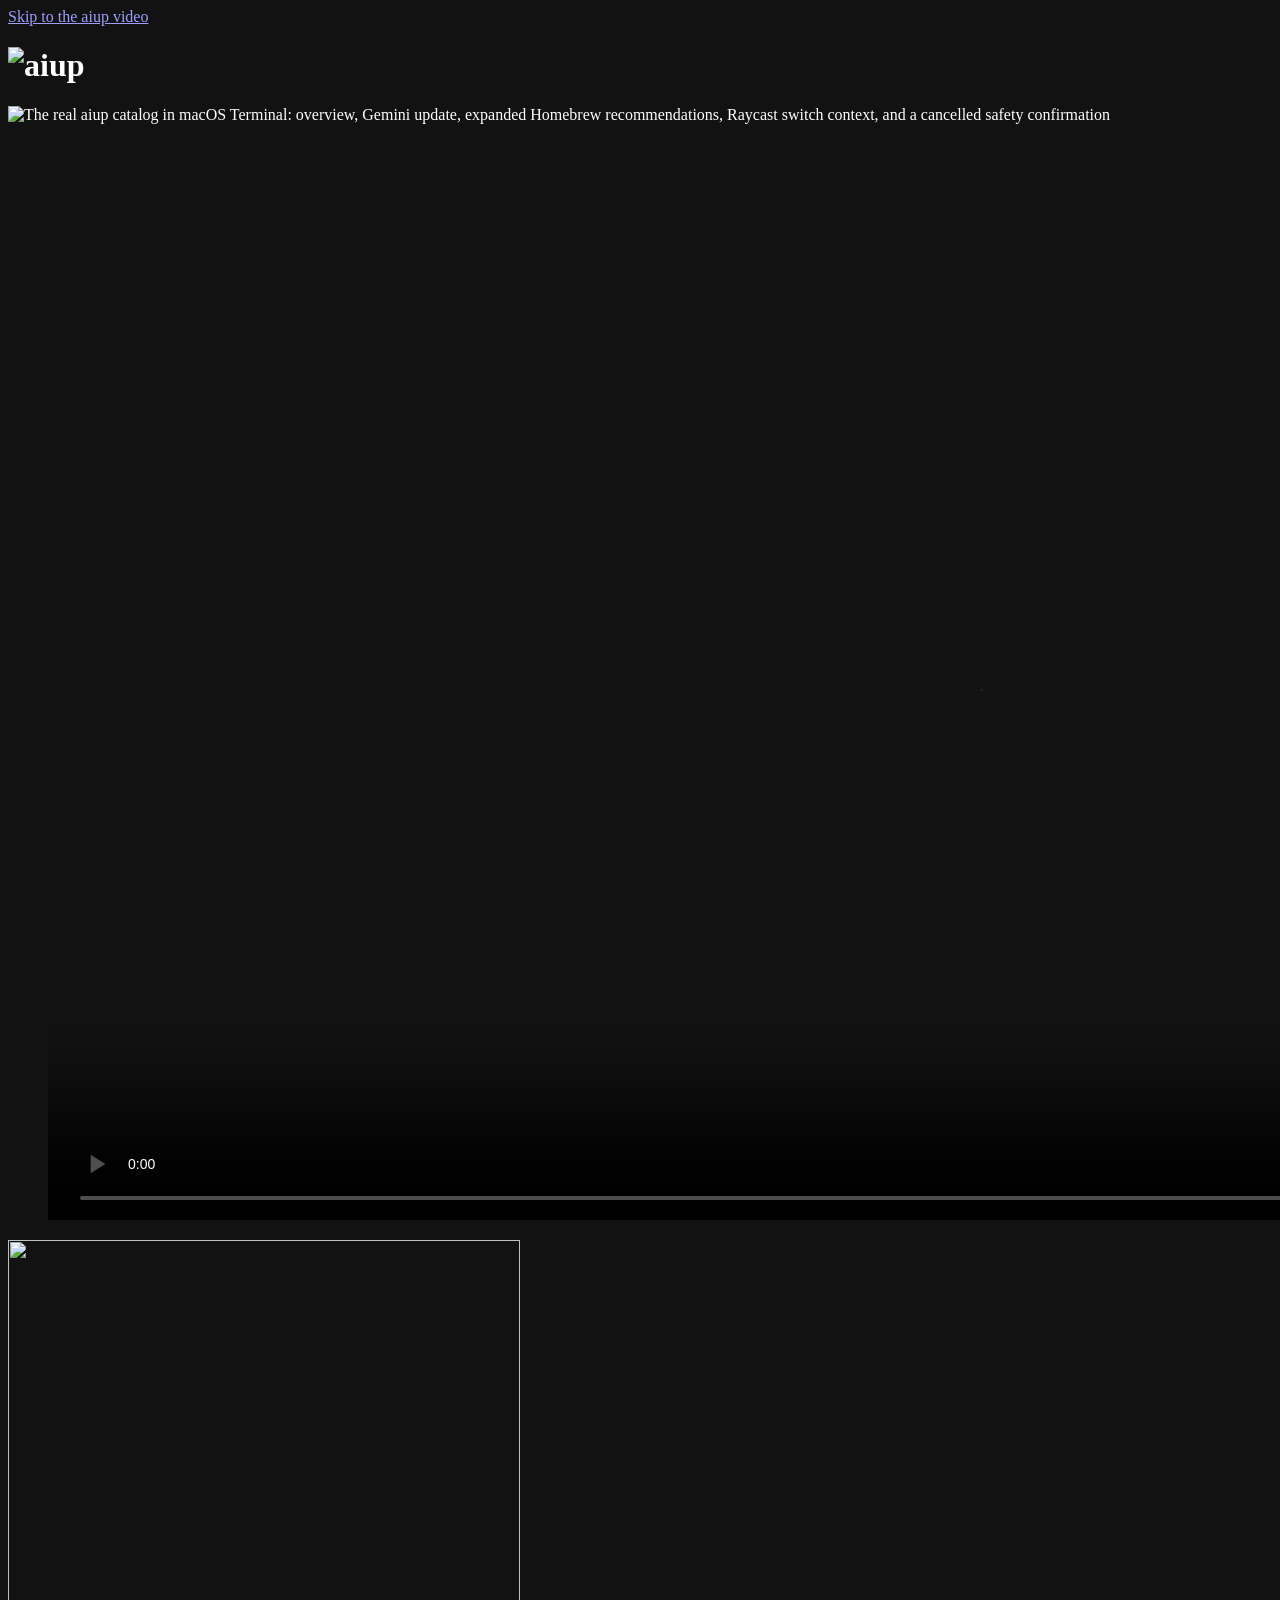
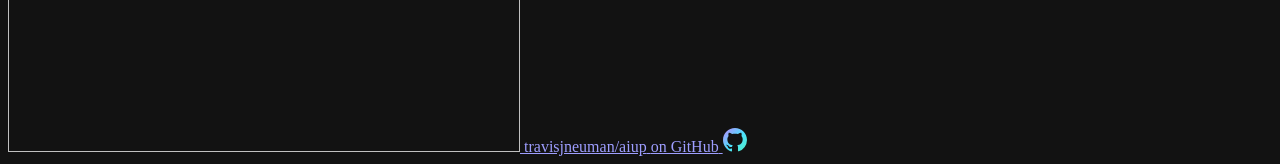
==== site/index.html @ 7ae1a1d0 "Release 2026.11.03-02: Linux and Windows runtime and installers, catalog 293, review fixes" ====
<!DOCTYPE html>
<html lang="en">
<head>
  <meta charset="utf-8" />
  <meta name="viewport" content="width=device-width, initial-scale=1" />
  <title>aiup | macOS AI and developer tool manager</title>
  <meta name="description" content="aiup is a local-first macOS terminal interface for scanning, updating, installing, removing, and browsing reviewed AI and developer tools." />
  <meta name="robots" content="index, follow, max-image-preview:large" />
  <meta name="author" content="Travis J. Neuman" />
  <meta name="theme-color" content="#0b0c23" />
  <meta name="color-scheme" content="dark" />
  <link rel="canonical" href="https://aiup.neuman.dev/" />
  <link rel="alternate" type="text/plain" href="https://aiup.neuman.dev/llms.txt" title="aiup overview for language models" />

  <link rel="icon" type="image/svg+xml" href="/brand/derived/favicon.svg?v=20261014-04" />
  <link rel="icon" href="/favicon.ico?v=20261014-04" sizes="16x16 32x32 48x48" />
  <link rel="icon" type="image/png" sizes="16x16" href="/favicon-16.png?v=20261014-04" />
  <link rel="icon" type="image/png" sizes="32x32" href="/favicon-32.png?v=20261014-04" />
  <link rel="icon" type="image/png" sizes="48x48" href="/favicon-48.png?v=20261014-04" />
  <link rel="icon" type="image/png" sizes="192x192" href="/brand/derived/favicon-192.png?v=20261014-04" />
  <link rel="apple-touch-icon" sizes="180x180" href="/apple-touch-icon.png?v=20261014-04" />
  <link rel="manifest" href="/manifest.webmanifest?v=20261014-04" />

  <meta property="og:type" content="website" />
  <meta property="og:site_name" content="aiup" />
  <meta property="og:locale" content="en_US" />
  <meta property="og:title" content="aiup | macOS AI and developer tool manager" />
  <meta property="og:description" content="aiup is a local-first macOS terminal interface for scanning, updating, installing, removing, and browsing reviewed AI and developer tools." />
  <meta property="og:url" content="https://aiup.neuman.dev/" />
  <meta property="og:image" content="https://aiup.neuman.dev/brand/derived/og.png?v=20261014-04" />
  <meta property="og:image:secure_url" content="https://aiup.neuman.dev/brand/derived/og.png?v=20261014-04" />
  <meta property="og:image:type" content="image/png" />
  <meta property="og:image:width" content="1200" />
  <meta property="og:image:height" content="630" />
  <meta property="og:image:alt" content="aiup logo and the words Your tool stack. One list. next to the aiup catalog list in macOS Terminal." />
  <link rel="image_src" href="https://aiup.neuman.dev/brand/derived/og.png?v=20261014-04" />

  <meta name="twitter:card" content="summary_large_image" />
  <meta name="twitter:title" content="aiup | macOS AI and developer tool manager" />
  <meta name="twitter:description" content="aiup is a local-first macOS terminal interface for scanning, updating, installing, removing, and browsing reviewed AI and developer tools." />
  <meta name="twitter:image" content="https://aiup.neuman.dev/brand/derived/og.png?v=20261014-04" />
  <meta name="twitter:image:alt" content="aiup logo and the words Your tool stack. One list. next to the aiup catalog list in macOS Terminal." />

  <link rel="stylesheet" href="/styles.css?v=20261014-04" />

  <script type="application/ld+json">
  {
  "@context": "https://schema.org",
  "@graph": [
    {
      "@type": "WebSite",
      "@id": "https://aiup.neuman.dev/#website",
      "url": "https://aiup.neuman.dev/",
      "name": "aiup",
      "description": "aiup is a local-first macOS terminal interface for scanning, updating, installing, removing, and browsing reviewed AI and developer tools.",
      "inLanguage": "en-US",
      "author": {
        "@id": "https://aiup.neuman.dev/#author"
      }
    },
    {
      "@type": "SoftwareApplication",
      "@id": "https://aiup.neuman.dev/#software",
      "name": "aiup",
      "url": "https://aiup.neuman.dev/",
      "image": "https://aiup.neuman.dev/brand/derived/og.png?v=20261014-04",
      "logo": "https://aiup.neuman.dev/brand/derived/icon-512.png?v=20261014-04",
      "description": "A local-first macOS terminal interface for scanning, maintaining, installing, removing, and browsing reviewed AI and developer tools.",
      "softwareVersion": "2026.11.03-02",
      "applicationCategory": "DeveloperApplication",
      "applicationSubCategory": "Software management",
      "operatingSystem": "macOS 14 or later",
      "requirements": "macOS 14+, Bash 3+, Python 3, and curl. Homebrew manages the required fzf interface.",
      "isAccessibleForFree": true,
      "license": "https://github.com/travisjneuman/aiup/blob/main/LICENSE",
      "codeRepository": "https://github.com/travisjneuman/aiup",
      "downloadUrl": "https://github.com/travisjneuman/aiup",
      "softwareHelp": "https://github.com/travisjneuman/aiup#readme",
      "author": {
        "@id": "https://aiup.neuman.dev/#author"
      },
      "offers": {
        "@type": "Offer",
        "price": "0",
        "priceCurrency": "USD"
      },
      "additionalProperty": [
        {
          "@type": "PropertyValue",
          "propertyID": "catalog-tools",
          "name": "Catalog tools",
          "value": 293,
          "description": "Curated manifest entries; not installed tools or Homebrew recommendations."
        }
      ]
    },
    {
      "@type": "Person",
      "@id": "https://aiup.neuman.dev/#author",
      "name": "Travis J. Neuman",
      "url": "https://github.com/travisjneuman"
    }
  ]
}
  </script>
</head>
<body>
  <a class="skip-link" href="#aiup-video">Skip to the aiup video</a>

  <main class="stage" id="main-content">
    <header class="identity">
      <h1>
        <img class="lockup" src="/brand/derived/lockup.svg?v=20261014-04" width="1280" height="480" alt="aiup" />
      </h1>
      <picture class="tui" id="primary-tui">
        <source media="(prefers-reduced-motion: reduce)" srcset="/media/aiup-list-poster.png?v=20261014-04" />
        <img src="/media/aiup-list.gif?v=20261014-04" alt="The real aiup catalog in macOS Terminal: overview, Gemini update, expanded Homebrew recommendations, Raycast switch context, and a cancelled safety confirmation" width="1020" height="618" decoding="async" />
      </picture>
    </header>

    <figure class="film">
      <video class="brag" id="aiup-video" controls autoplay muted playsinline width="1920" height="1080" poster="/media/aiup-brag-poster.jpg?v=20261014-04" aria-label="A 32 second video about aiup. It starts muted and has music. Run aiup to update every tool you have installed, or run aiup list to browse, search and switch tools in one list.">
        <source src="/media/aiup-brag.mp4?v=20261014-04" type="video/mp4" />
      </video>
    </figure>
  </main>

  <footer class="site-footer">
    <a class="github-link" href="https://github.com/travisjneuman/aiup">
      <img src="/brand/derived/mark.svg?v=20261014-04" width="512" height="512" alt="" aria-hidden="true" />
      <span>travisjneuman/aiup</span>
      <span class="visually-hidden">on GitHub</span>
      <svg class="github-icon" viewBox="0 0 16 16" width="24" height="24" aria-hidden="true" focusable="false">
        <defs>
          <linearGradient id="github-fill" x1="0" y1="0" x2="16" y2="16" gradientUnits="userSpaceOnUse">
            <stop stop-color="#c084fc" /><stop offset="0.52" stop-color="#4de0ff" /><stop offset="1" stop-color="#4ef0c4" />
          </linearGradient>
        </defs>
        <path fill="url(#github-fill)" d="M8 0C3.58 0 0 3.58 0 8c0 3.54 2.29 6.53 5.47 7.59.4.07.55-.17.55-.38 0-.19-.01-.82-.01-1.49-2.01.37-2.53-.49-2.69-.94-.09-.23-.48-.94-.82-1.13-.28-.15-.68-.52-.01-.53.63-.01 1.08.58 1.23.73.72 1.21 1.87.87 2.33.66.07-.52.28-.87.51-1.07-1.78-.2-3.64-.89-3.64-3.95 0-.87.31-1.59.82-2.15-.08-.2-.36-1.02.08-2.12 0 0 .67-.21 2.2.82.64-.18 1.32-.27 2-.27.68 0 1.36.09 2 .27 1.53-1.04 2.2-.82 2.2-.82.44 1.1.16 1.92.08 2.12.51.56.82 1.27.82 2.15 0 3.07-1.87 3.75-3.65 3.95.29.25.54.73.54 1.48 0 1.07-.01 1.93-.01 2.2 0 .21.15.46.55.38A8.013 8.013 0 0 0 16 8c0-4.42-3.58-8-8-8z" />
      </svg>
    </a>
  </footer>
</body>
</html>
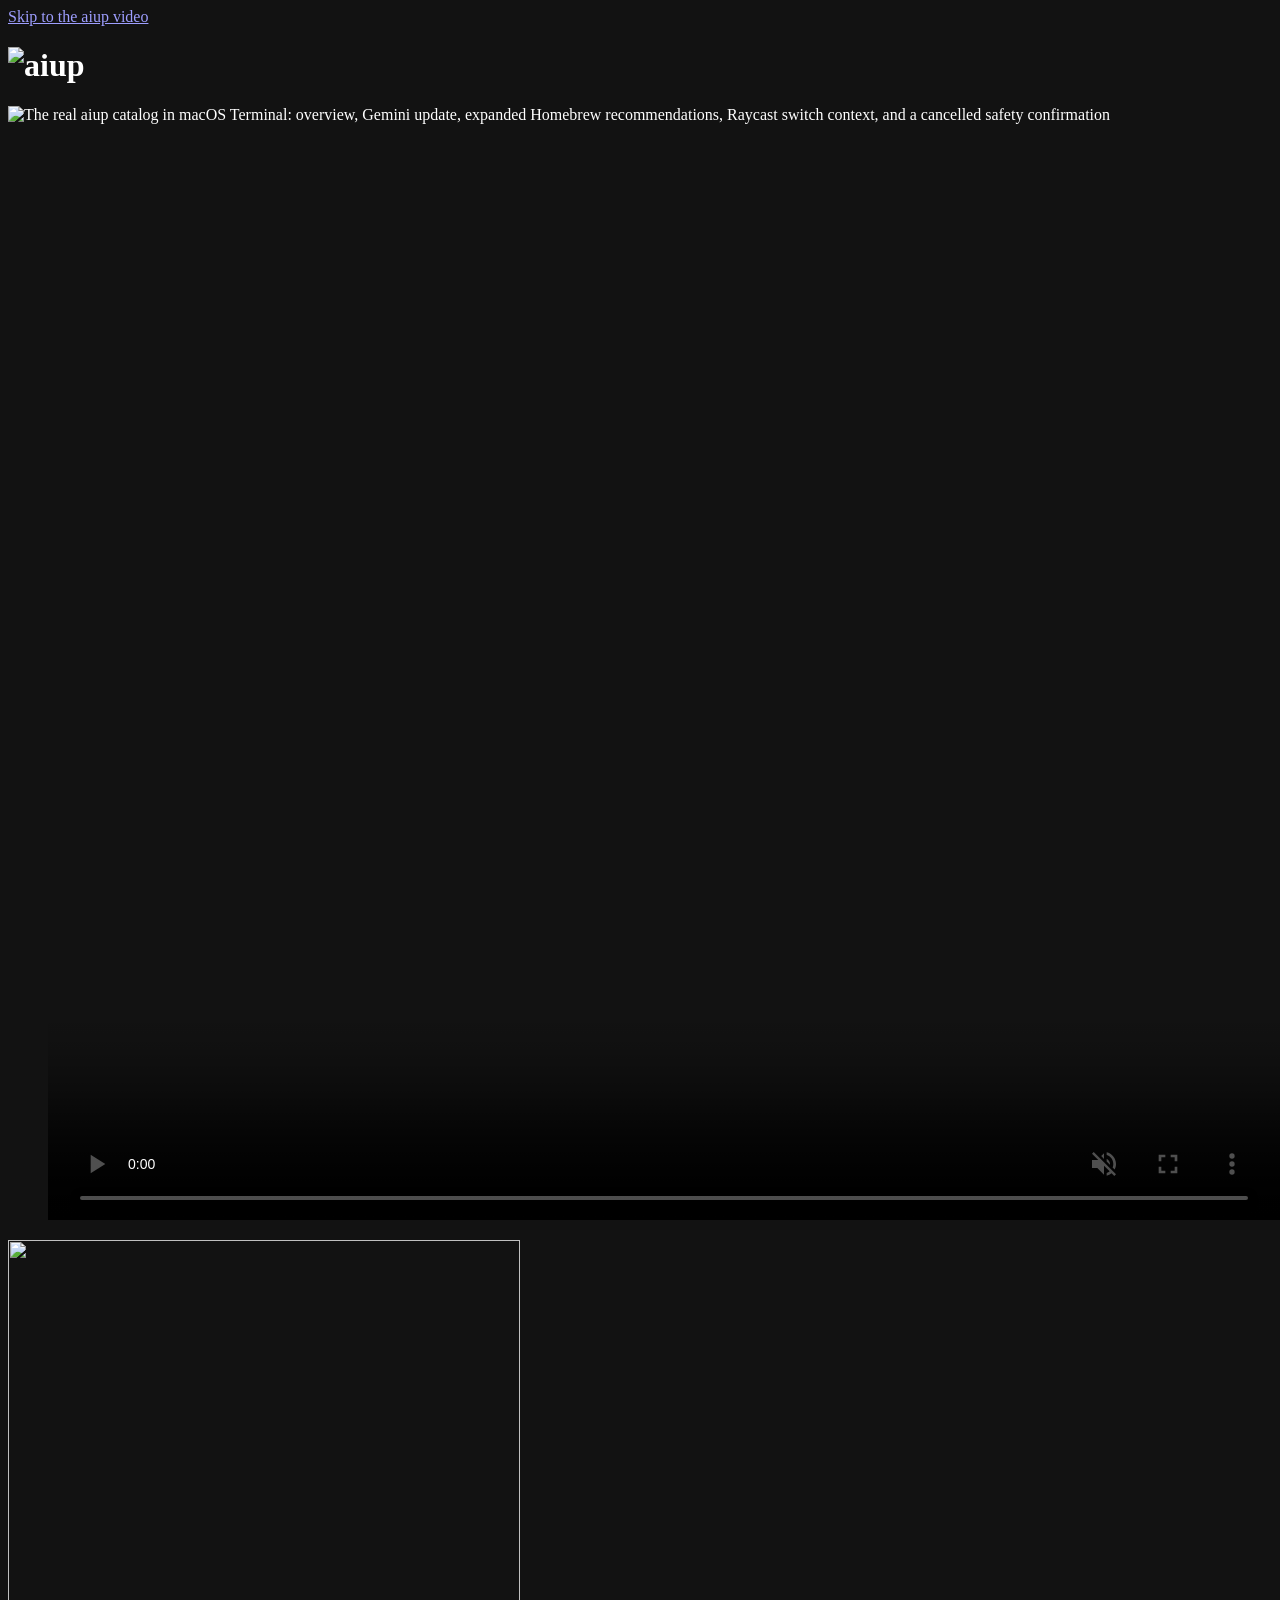
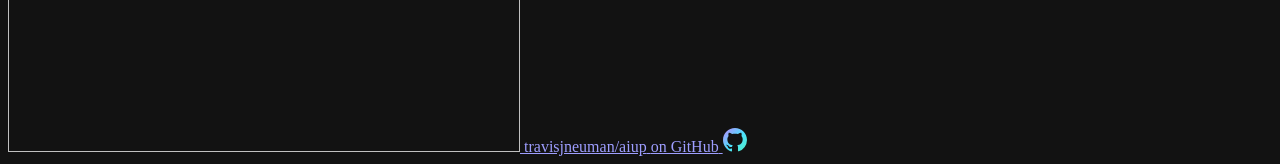
==== commit 67579a5a: "Release 2026.11.03-03: fix open-file exhaustion on macOS Bash 3.2" ====
--- a/site/index.html
+++ b/site/index.html
@@ -66,7 +66,7 @@
       "image": "https://aiup.neuman.dev/brand/derived/og.png?v=20261014-04",
       "logo": "https://aiup.neuman.dev/brand/derived/icon-512.png?v=20261014-04",
       "description": "A local-first macOS terminal interface for scanning, maintaining, installing, removing, and browsing reviewed AI and developer tools.",
-      "softwareVersion": "2026.11.03-02",
+      "softwareVersion": "2026.11.03-03",
       "applicationCategory": "DeveloperApplication",
       "applicationSubCategory": "Software management",
       "operatingSystem": "macOS 14 or later",
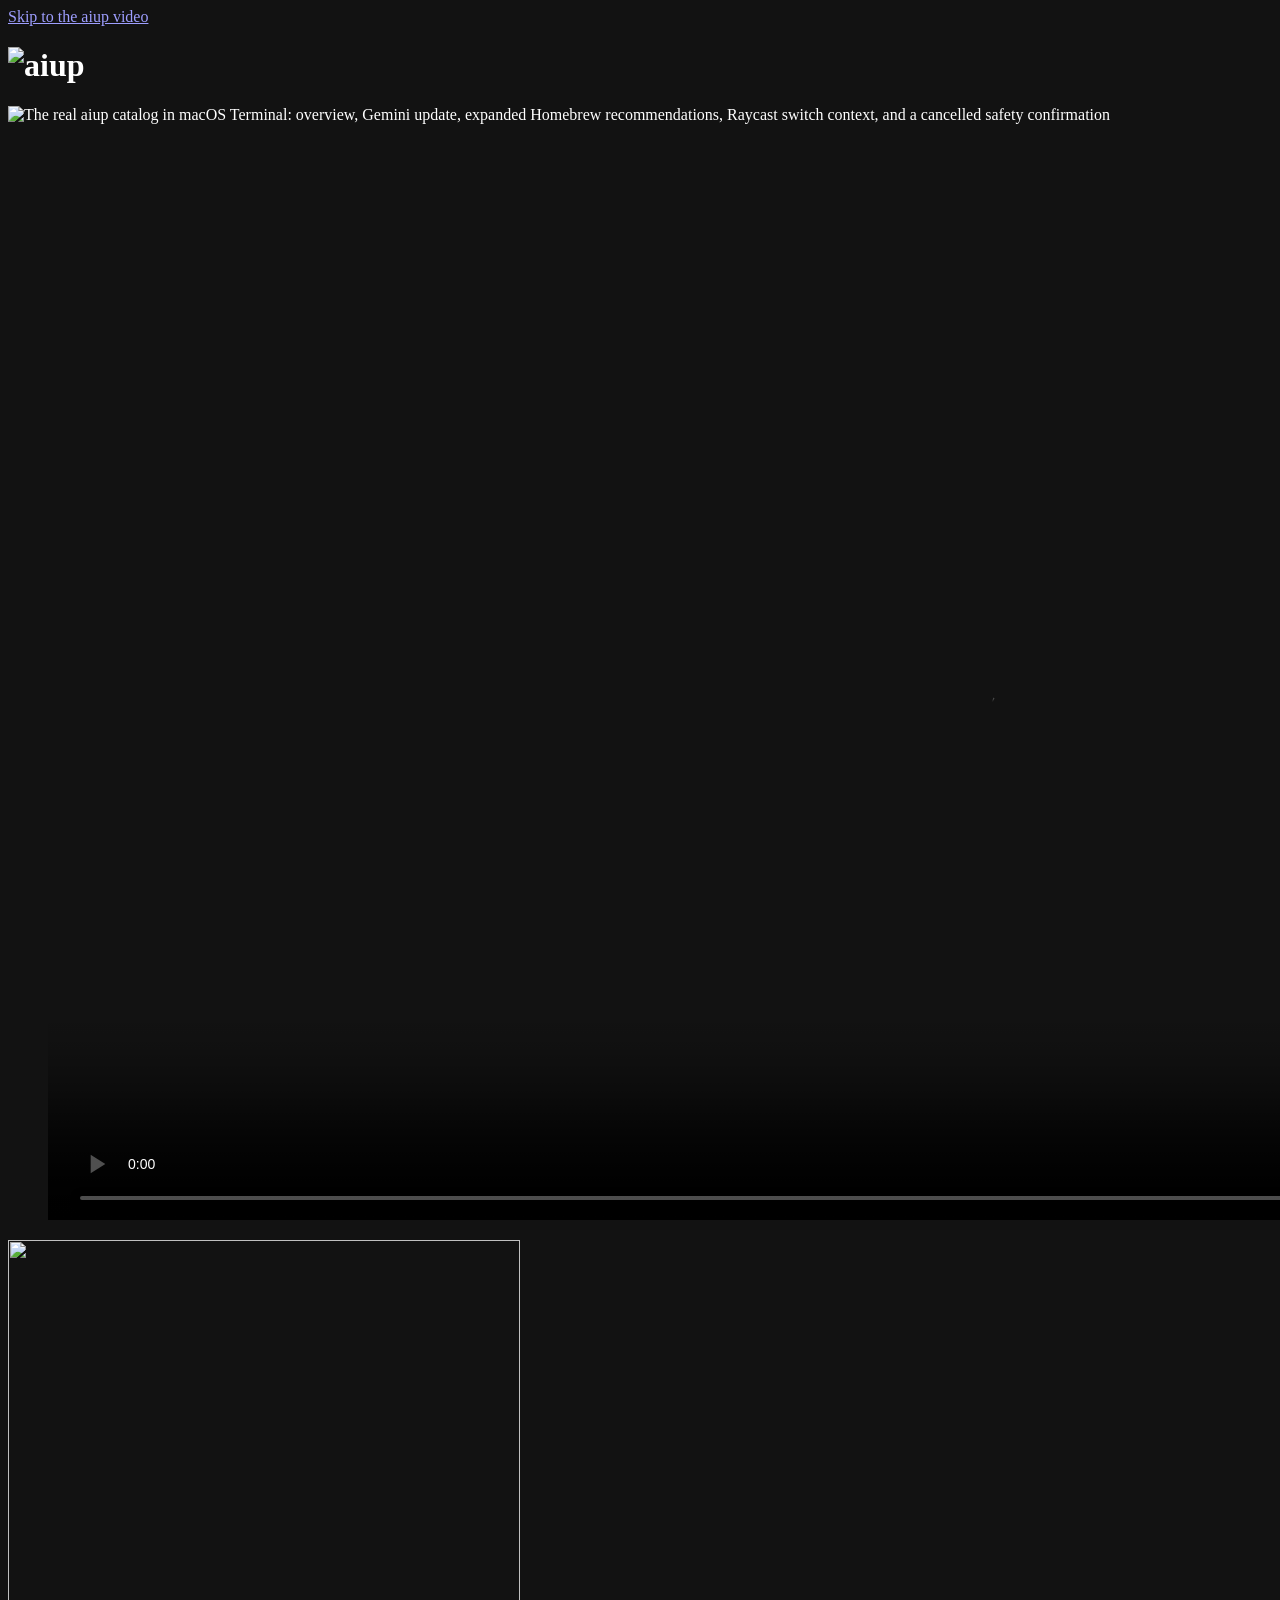
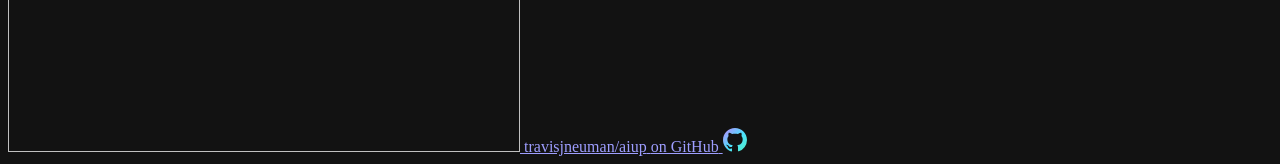
==== commit 1a3cf03b: "Release 2026.11.03-05: Linux and Windows support wording from real runs" ====
--- a/site/index.html
+++ b/site/index.html
@@ -3,8 +3,8 @@
 <head>
   <meta charset="utf-8" />
   <meta name="viewport" content="width=device-width, initial-scale=1" />
-  <title>aiup | macOS AI and developer tool manager</title>
-  <meta name="description" content="aiup is a local-first macOS terminal interface for scanning, updating, installing, removing, and browsing reviewed AI and developer tools." />
+  <title>aiup | AI tool manager for macOS, Linux and Windows</title>
+  <meta name="description" content="aiup is a local-first terminal interface for scanning, updating, installing, removing, and browsing reviewed AI and developer tools on macOS, with new Linux and Windows versions." />
   <meta name="robots" content="index, follow, max-image-preview:large" />
   <meta name="author" content="Travis J. Neuman" />
   <meta name="theme-color" content="#0b0c23" />
@@ -24,8 +24,8 @@
   <meta property="og:type" content="website" />
   <meta property="og:site_name" content="aiup" />
   <meta property="og:locale" content="en_US" />
-  <meta property="og:title" content="aiup | macOS AI and developer tool manager" />
-  <meta property="og:description" content="aiup is a local-first macOS terminal interface for scanning, updating, installing, removing, and browsing reviewed AI and developer tools." />
+  <meta property="og:title" content="aiup | AI tool manager for macOS, Linux and Windows" />
+  <meta property="og:description" content="aiup is a local-first terminal interface for scanning, updating, installing, removing, and browsing reviewed AI and developer tools on macOS, with new Linux and Windows versions." />
   <meta property="og:url" content="https://aiup.neuman.dev/" />
   <meta property="og:image" content="https://aiup.neuman.dev/brand/derived/og.png?v=20261014-04" />
   <meta property="og:image:secure_url" content="https://aiup.neuman.dev/brand/derived/og.png?v=20261014-04" />
@@ -36,8 +36,8 @@
   <link rel="image_src" href="https://aiup.neuman.dev/brand/derived/og.png?v=20261014-04" />
 
   <meta name="twitter:card" content="summary_large_image" />
-  <meta name="twitter:title" content="aiup | macOS AI and developer tool manager" />
-  <meta name="twitter:description" content="aiup is a local-first macOS terminal interface for scanning, updating, installing, removing, and browsing reviewed AI and developer tools." />
+  <meta name="twitter:title" content="aiup | AI tool manager for macOS, Linux and Windows" />
+  <meta name="twitter:description" content="aiup is a local-first terminal interface for scanning, updating, installing, removing, and browsing reviewed AI and developer tools on macOS, with new Linux and Windows versions." />
   <meta name="twitter:image" content="https://aiup.neuman.dev/brand/derived/og.png?v=20261014-04" />
   <meta name="twitter:image:alt" content="aiup logo and the words Your tool stack. One list. next to the aiup catalog list in macOS Terminal." />
 
@@ -52,7 +52,7 @@
       "@id": "https://aiup.neuman.dev/#website",
       "url": "https://aiup.neuman.dev/",
       "name": "aiup",
-      "description": "aiup is a local-first macOS terminal interface for scanning, updating, installing, removing, and browsing reviewed AI and developer tools.",
+      "description": "aiup is a local-first terminal interface for scanning, updating, installing, removing, and browsing reviewed AI and developer tools on macOS, with new Linux and Windows versions.",
       "inLanguage": "en-US",
       "author": {
         "@id": "https://aiup.neuman.dev/#author"
@@ -65,12 +65,12 @@
       "url": "https://aiup.neuman.dev/",
       "image": "https://aiup.neuman.dev/brand/derived/og.png?v=20261014-04",
       "logo": "https://aiup.neuman.dev/brand/derived/icon-512.png?v=20261014-04",
-      "description": "A local-first macOS terminal interface for scanning, maintaining, installing, removing, and browsing reviewed AI and developer tools.",
-      "softwareVersion": "2026.11.03-03",
+      "description": "A local-first terminal interface for scanning, maintaining, installing, removing, and browsing reviewed AI and developer tools on macOS, Linux and Windows.",
+      "softwareVersion": "2026.11.03-05",
       "applicationCategory": "DeveloperApplication",
       "applicationSubCategory": "Software management",
-      "operatingSystem": "macOS 14 or later",
-      "requirements": "macOS 14+, Bash 3+, Python 3, and curl. Homebrew manages the required fzf interface.",
+      "operatingSystem": "macOS 14 or later, Linux, Windows",
+      "requirements": "macOS 14+, Bash 3+, Python 3, and curl. Homebrew manages the required fzf interface. Linux and Windows: Python 3.9+ and fzf 0.73+.",
       "isAccessibleForFree": true,
       "license": "https://github.com/travisjneuman/aiup/blob/main/LICENSE",
       "codeRepository": "https://github.com/travisjneuman/aiup",
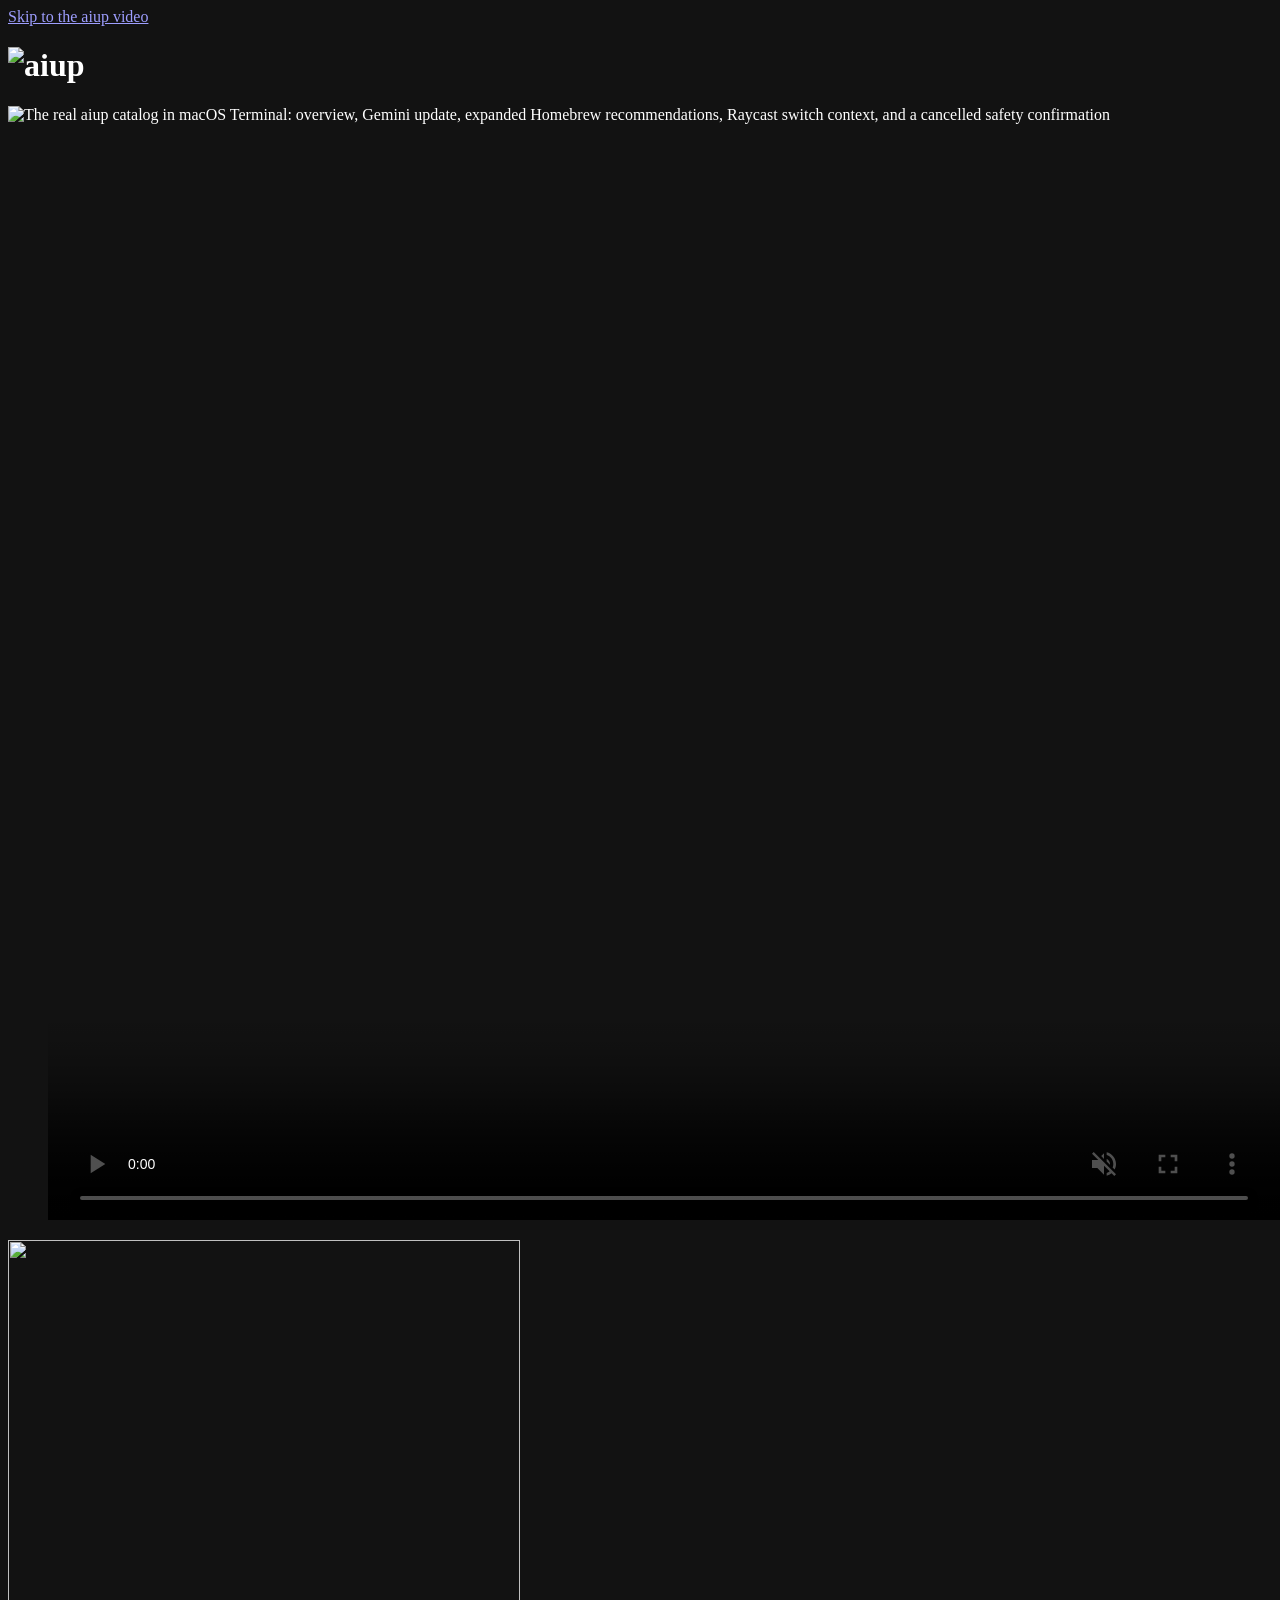
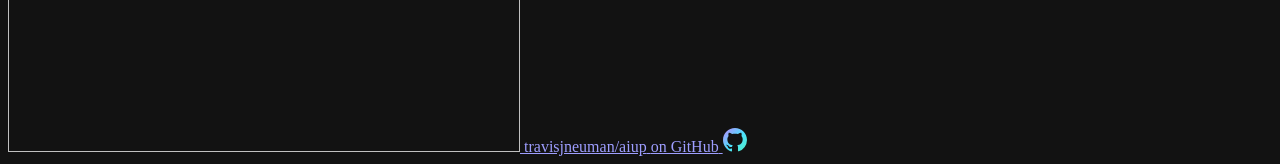
==== commit 4f7e9d05: "Release 2026.11.10-01: aiup fleet Run aiup on this computer and every listed SSH host at once, from " ====
--- a/site/index.html
+++ b/site/index.html
@@ -66,7 +66,7 @@
       "image": "https://aiup.neuman.dev/brand/derived/og.png?v=20261014-04",
       "logo": "https://aiup.neuman.dev/brand/derived/icon-512.png?v=20261014-04",
       "description": "A local-first terminal interface for scanning, maintaining, installing, removing, and browsing reviewed AI and developer tools on macOS, Linux and Windows.",
-      "softwareVersion": "2026.11.03-05",
+      "softwareVersion": "2026.11.10-01",
       "applicationCategory": "DeveloperApplication",
       "applicationSubCategory": "Software management",
       "operatingSystem": "macOS 14 or later, Linux, Windows",
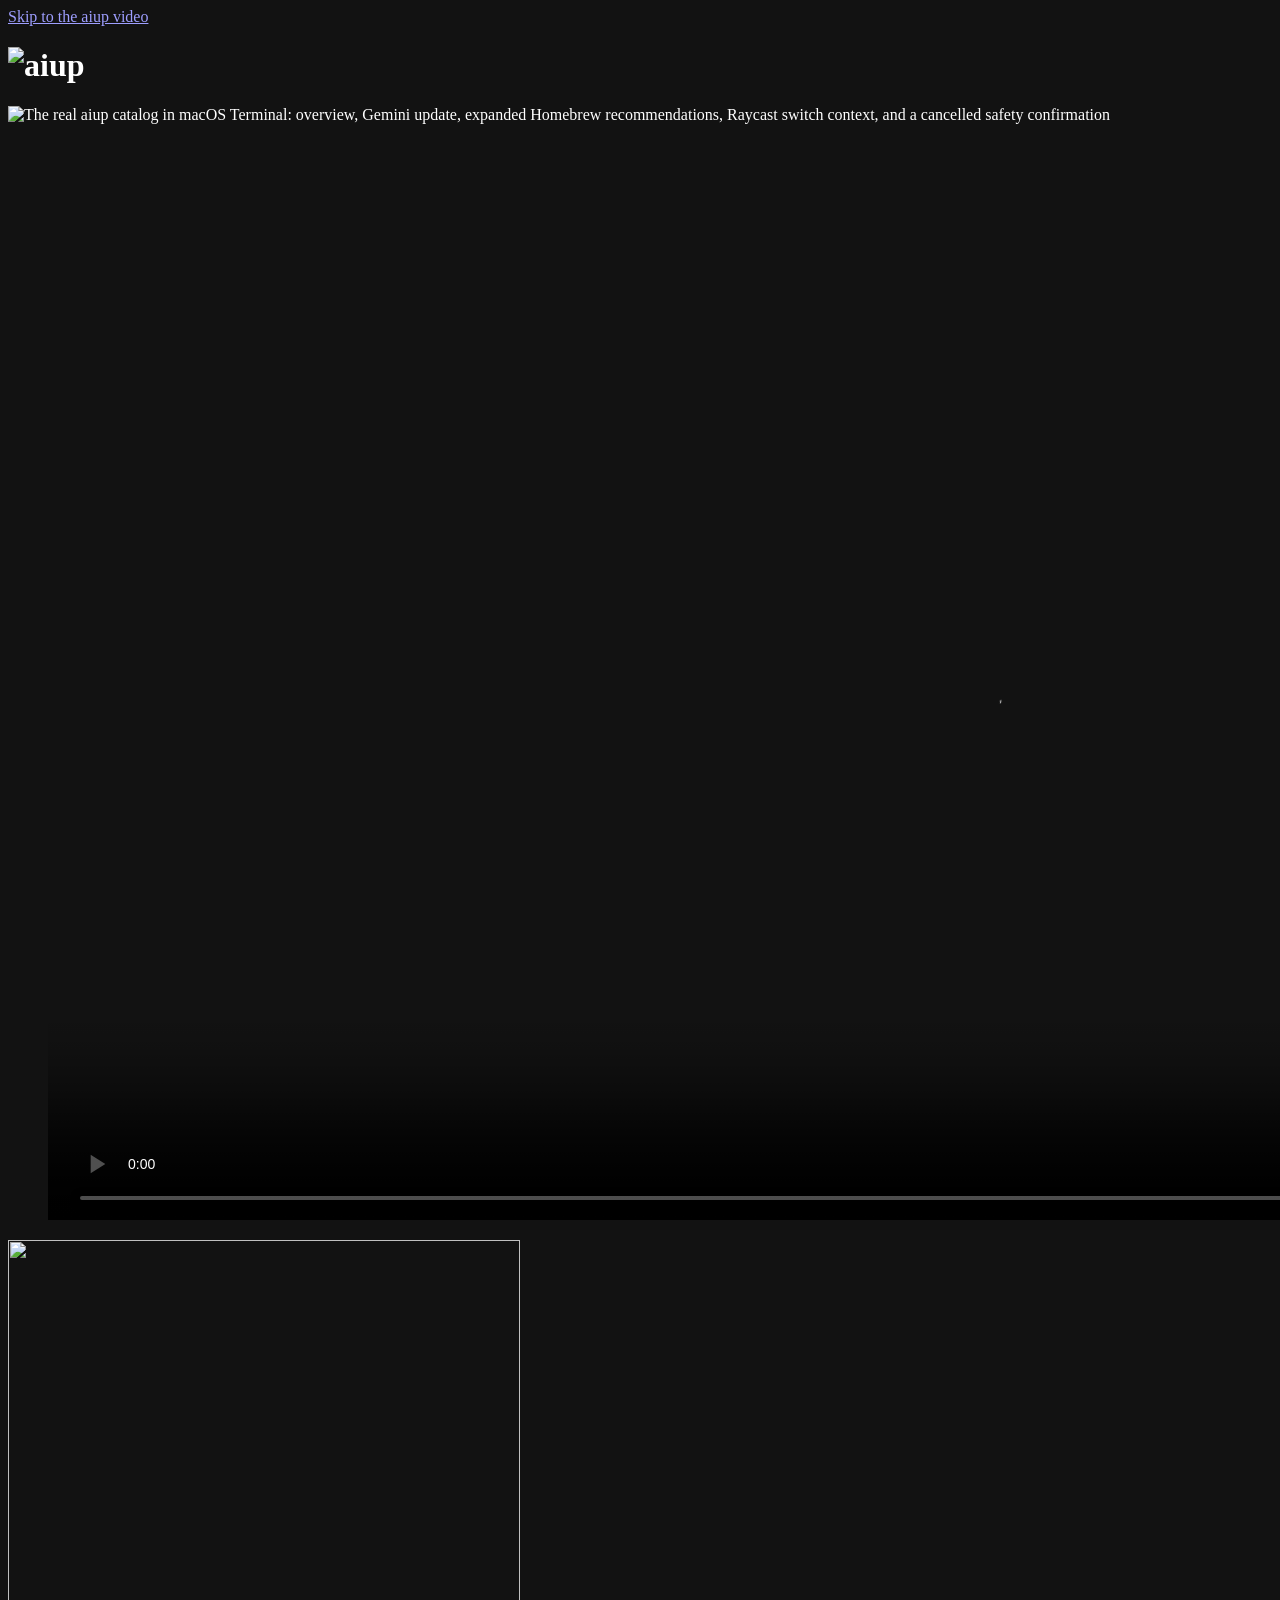
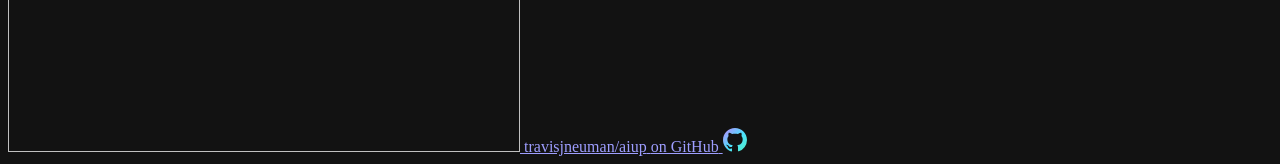
==== commit ce250501: "Release 2026.11.10-02: fleet output through log files Windows ssh.exe never exits while its output i" ====
--- a/site/index.html
+++ b/site/index.html
@@ -66,7 +66,7 @@
       "image": "https://aiup.neuman.dev/brand/derived/og.png?v=20261014-04",
       "logo": "https://aiup.neuman.dev/brand/derived/icon-512.png?v=20261014-04",
       "description": "A local-first terminal interface for scanning, maintaining, installing, removing, and browsing reviewed AI and developer tools on macOS, Linux and Windows.",
-      "softwareVersion": "2026.11.10-01",
+      "softwareVersion": "2026.11.10-02",
       "applicationCategory": "DeveloperApplication",
       "applicationSubCategory": "Software management",
       "operatingSystem": "macOS 14 or later, Linux, Windows",
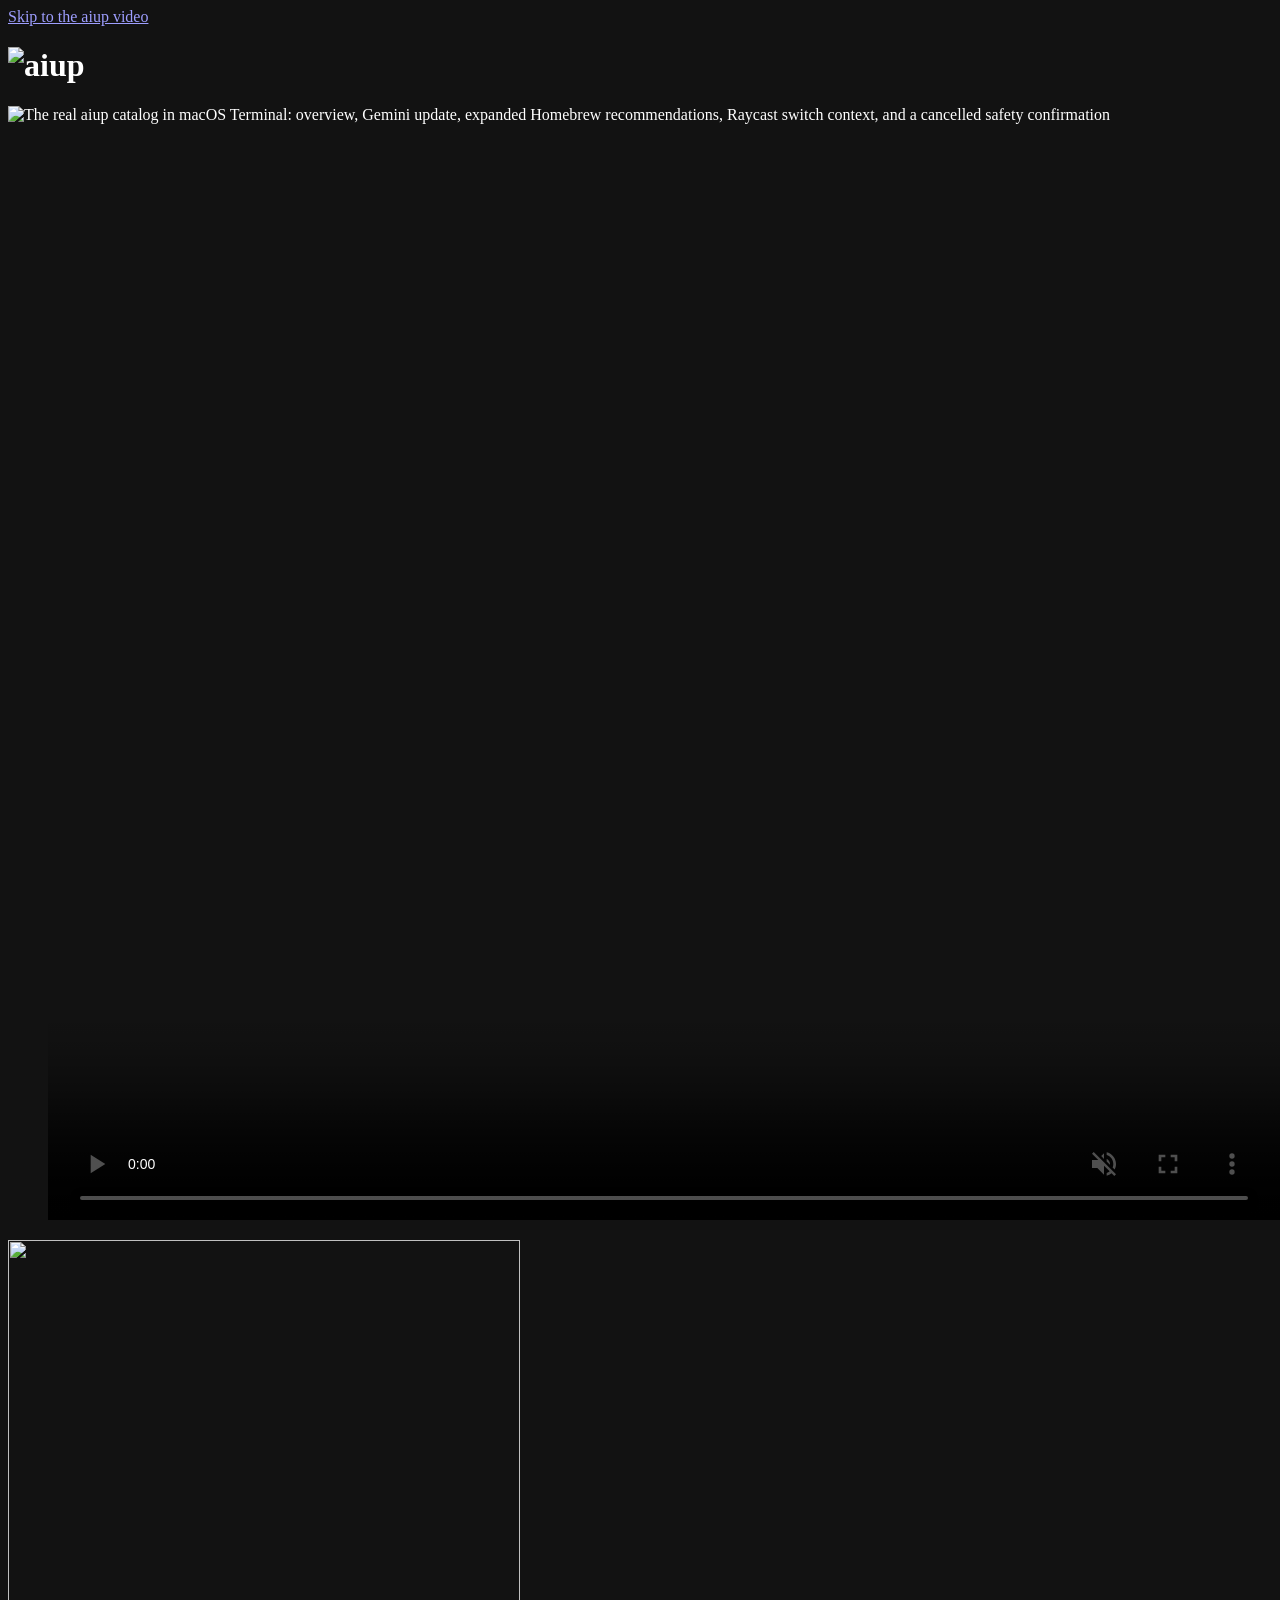
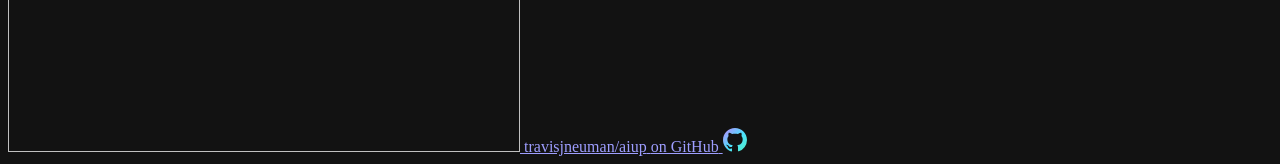
==== commit 7fd3d536: "Release 2026.11.10-03: Homebrew on PATH for ssh runs on macOS Plain ssh HOST aiup (every aiup fleet " ====
--- a/site/index.html
+++ b/site/index.html
@@ -66,7 +66,7 @@
       "image": "https://aiup.neuman.dev/brand/derived/og.png?v=20261014-04",
       "logo": "https://aiup.neuman.dev/brand/derived/icon-512.png?v=20261014-04",
       "description": "A local-first terminal interface for scanning, maintaining, installing, removing, and browsing reviewed AI and developer tools on macOS, Linux and Windows.",
-      "softwareVersion": "2026.11.10-02",
+      "softwareVersion": "2026.11.10-03",
       "applicationCategory": "DeveloperApplication",
       "applicationSubCategory": "Software management",
       "operatingSystem": "macOS 14 or later, Linux, Windows",
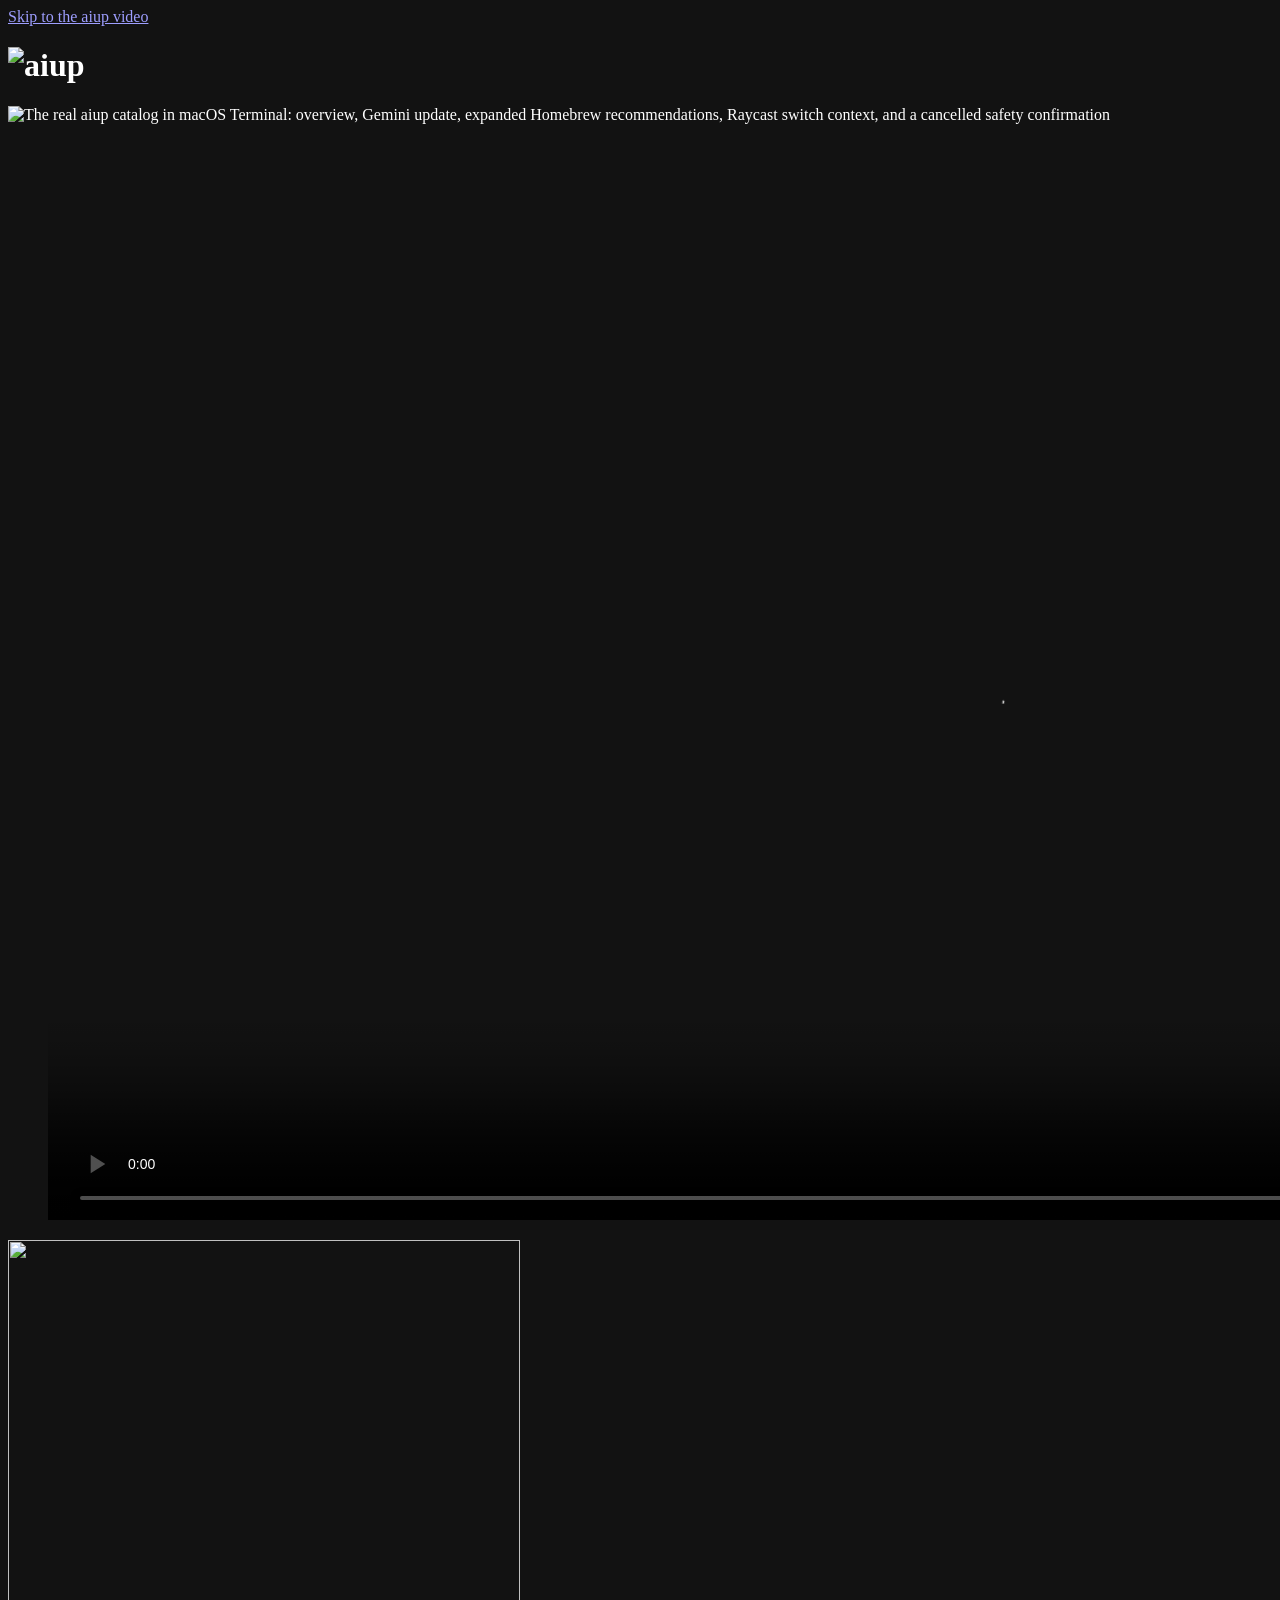
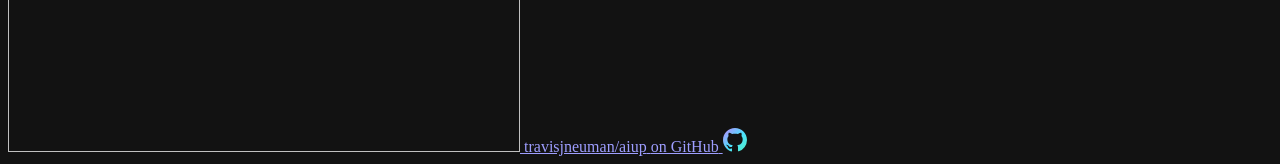
==== commit 1d1195b6: "2026.11.10-04: leave pip-installed copies to pip A console script in a Python install's Scripts fold" ====
--- a/site/index.html
+++ b/site/index.html
@@ -66,7 +66,7 @@
       "image": "https://aiup.neuman.dev/brand/derived/og.png?v=20261014-04",
       "logo": "https://aiup.neuman.dev/brand/derived/icon-512.png?v=20261014-04",
       "description": "A local-first terminal interface for scanning, maintaining, installing, removing, and browsing reviewed AI and developer tools on macOS, Linux and Windows.",
-      "softwareVersion": "2026.11.10-03",
+      "softwareVersion": "2026.11.10-04",
       "applicationCategory": "DeveloperApplication",
       "applicationSubCategory": "Software management",
       "operatingSystem": "macOS 14 or later, Linux, Windows",
